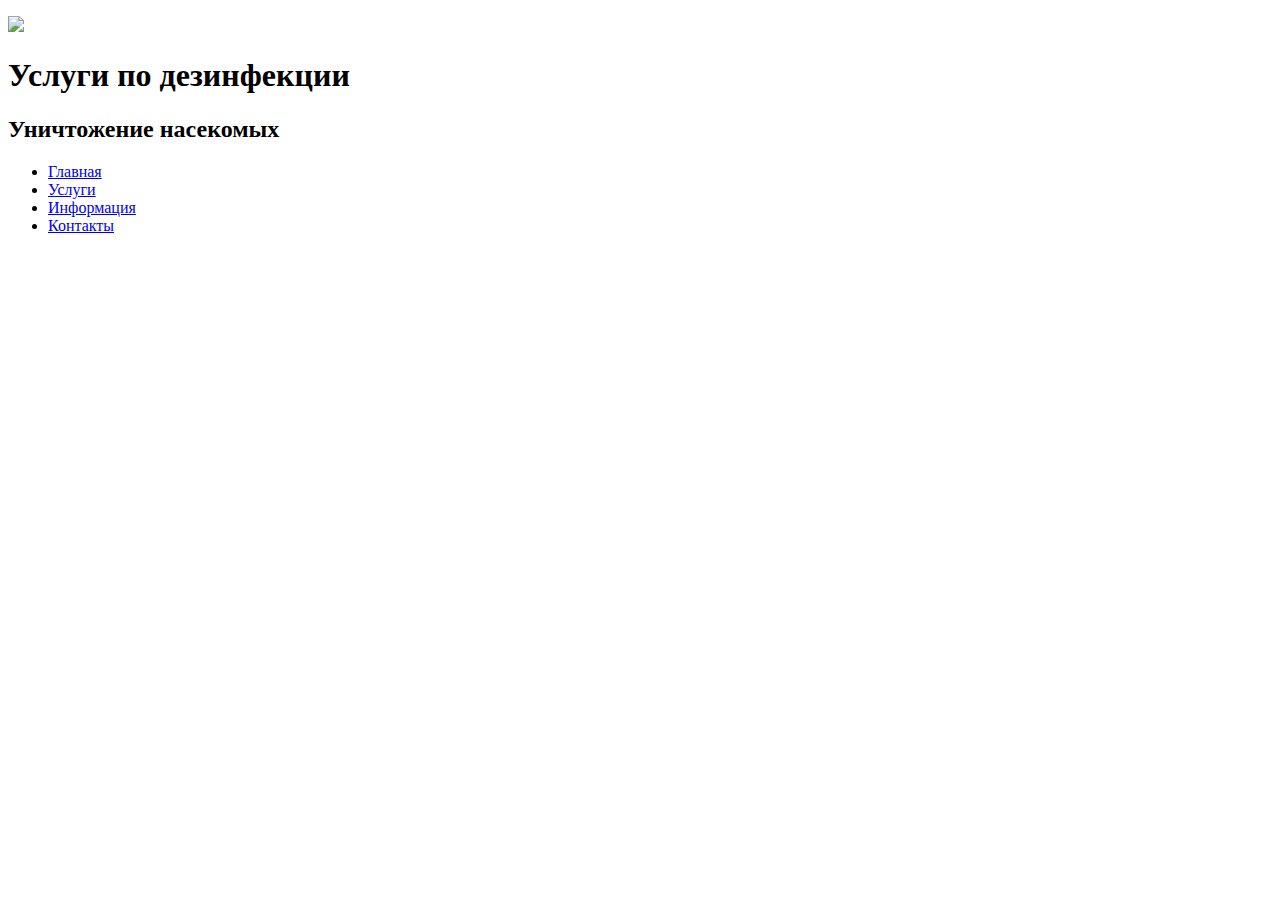
==== extremity/headerAndNav.html @ 959f2998 "Добавленны ПхП шки" ====
<!DOCTYPE html>
<html lang="en">
<head>
   <link rel="stylesheet" href="stile.css">
   <link rel="stylesheet" href="background.css">
    <meta charset="UTF-8">
    <title>Дезинфекция</title> <!--придумать заголовок получше-->
</head>
<body>
    <header class="all">
        <div class="head">
            <p>
                <img src="img/logo.png" id="logo">
            </p>
        </div>
        <div class="head">
            <h1>Услуги по дезинфекции</h1>
            <h2>Уничтожение насекомых</h2>
        </div>
        
    </header>
    <div id="menu" class="all">
        <ul >
        <li>
            <a href="index.html">Главная</a> 
        </li>
        <li>
           <a href="services.html">Услуги</a> 
        </li>
        <li>
            <a href="information.html">Информация</a>
        </li>
        <li>
            <a href="contacts.html">Контакты</a>
        </li>
    </ul>
    </div>
                   
</body>
</html>
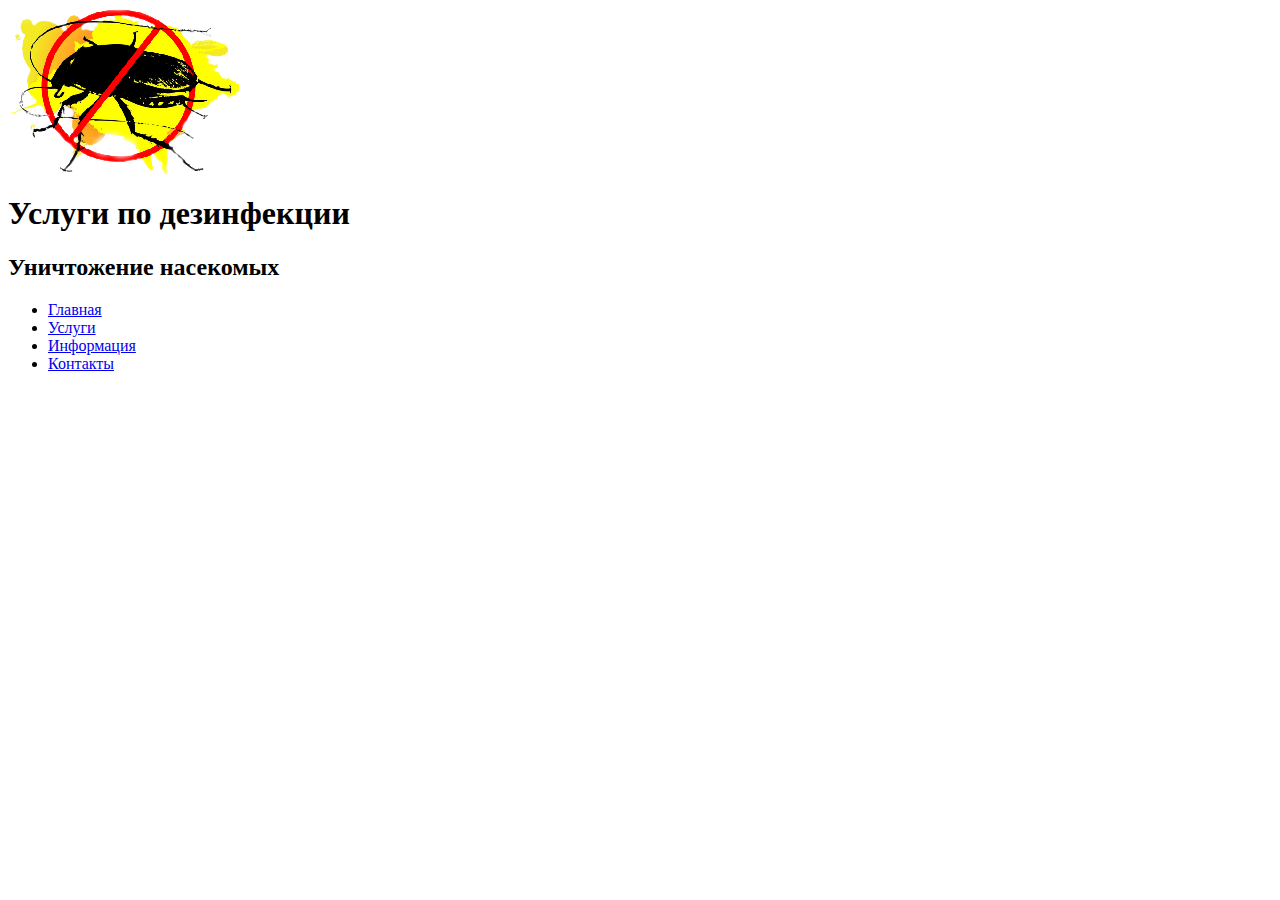
==== commit 83a8dbf2: "Перемещение файлов что б проверить как работает" ====
--- a/extremity/headerAndNav.html
+++ b/extremity/headerAndNav.html
@@ -1,11 +1,4 @@
-<!DOCTYPE html>
-<html lang="en">
-<head>
-   <link rel="stylesheet" href="stile.css">
-   <link rel="stylesheet" href="background.css">
-    <meta charset="UTF-8">
-    <title>Дезинфекция</title> <!--придумать заголовок получше-->
-</head>
+
 <body>
     <header class="all">
         <div class="head">
@@ -35,6 +28,4 @@
         </li>
     </ul>
     </div>
-                   
-</body>
-</html>+                   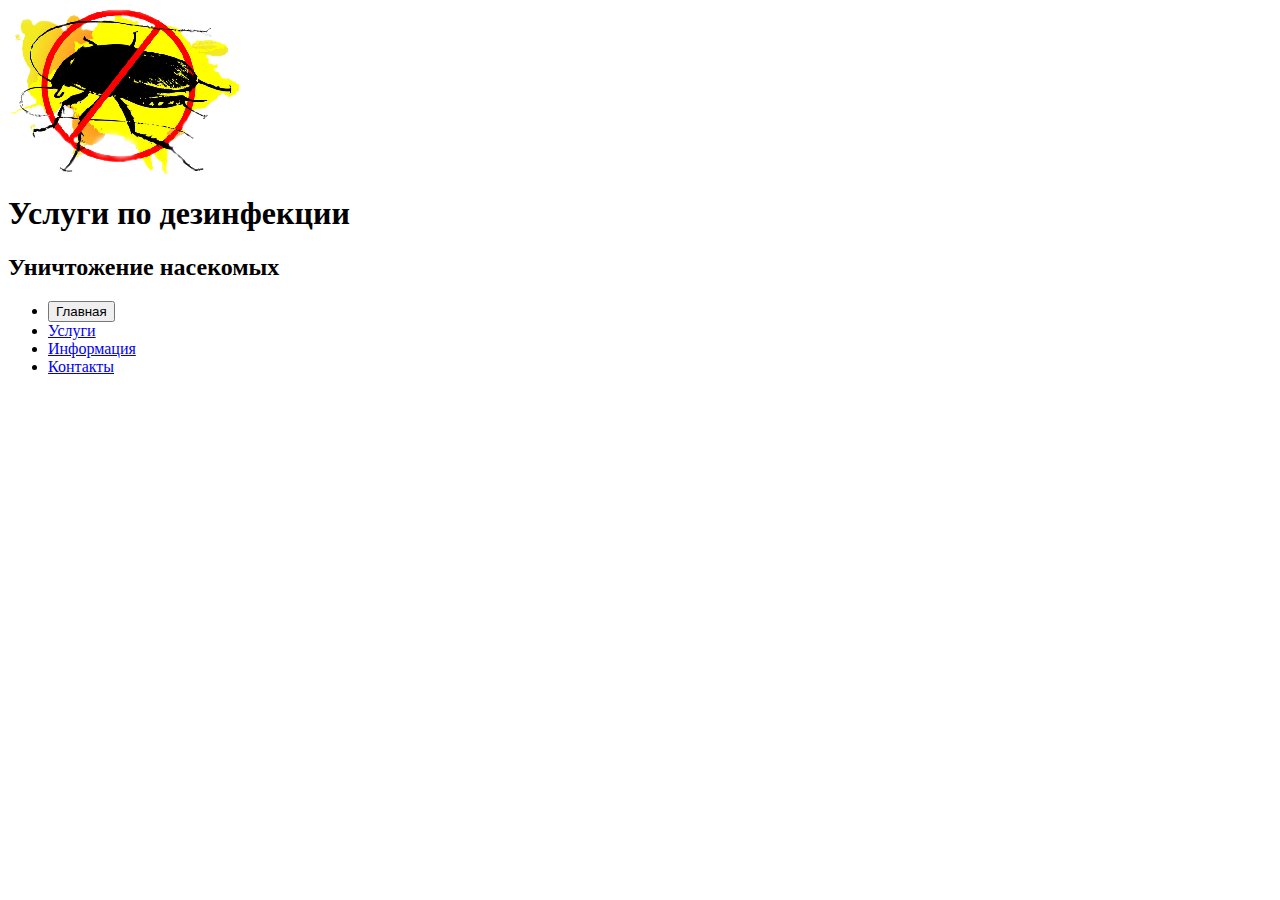
==== commit e1098129: "Начало переделок ссылок на кнопки" ====
--- a/extremity/headerAndNav.html
+++ b/extremity/headerAndNav.html
@@ -15,7 +15,8 @@
     <div id="menu" class="all">
         <ul >
         <li>
-            <a href="index.html">Главная</a> 
+            <input type="button" name="Main" value="Главная">
+            <!--<a href="index.html">Главная</a>--> 
         </li>
         <li>
            <a href="services.html">Услуги</a> 
